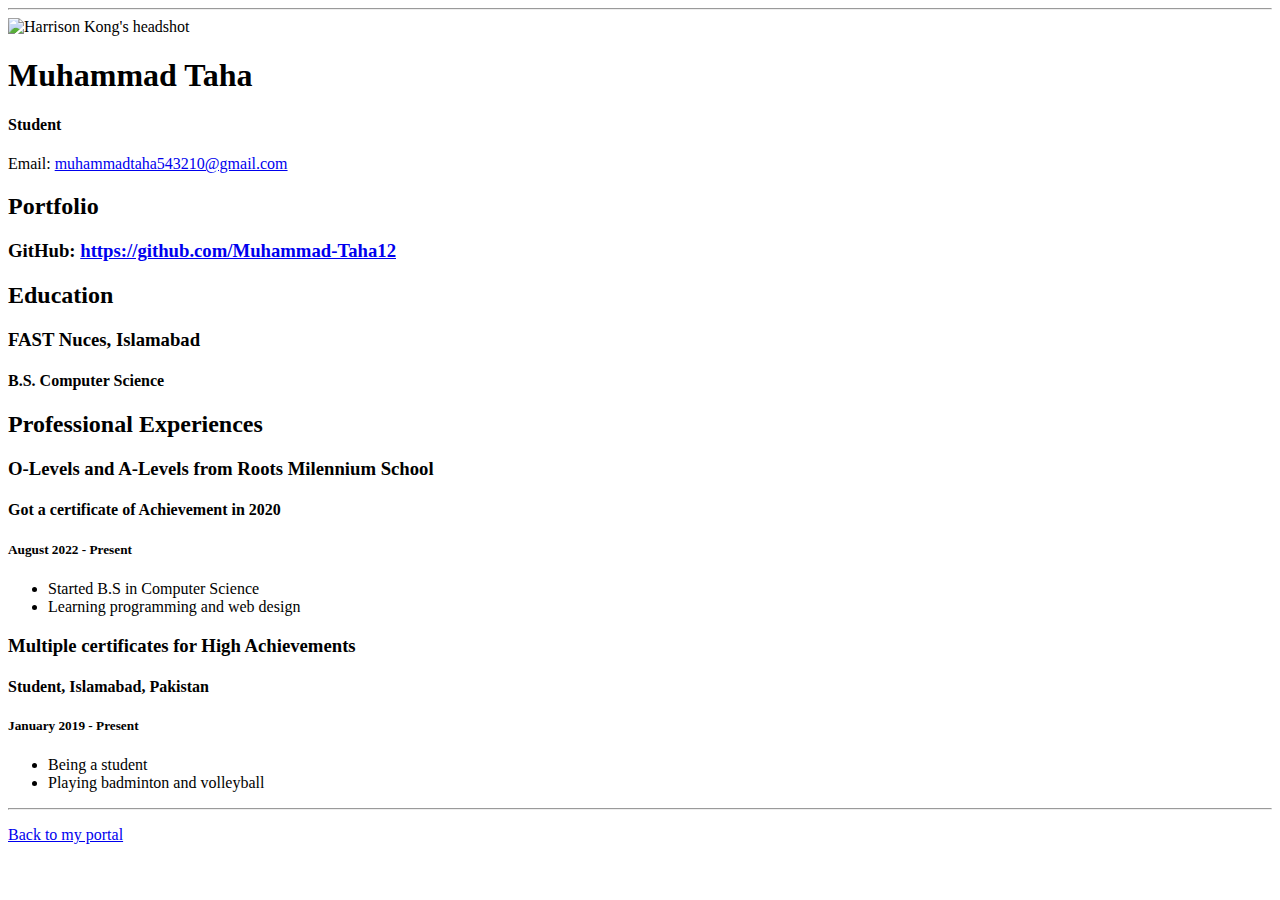
==== resume.html @ c245e944 "Add files via upload" ====
<!doctype html>

<!-- this is a comment for human! -->

<html lang="en">

  <header>
    <title>Muhammad Taha's Resume</title>
    <link rel="stylesheet" href="css/master.css">
    <link rel="FaviconIcon" href="favicon.ico" type="image/x-icon">
    <link rel="shortcut" href="favicon.ico" type="image/x-icon">
    <meta name="viewpot" content="width=device-width, initial-scale=1, shrink-to-fit=no">
    <meta name="name" content="Muhammad Taha's Portal">
    <meta name="robots" content="noindex, nofollow">
  </header>

  <body>
    <hr>

    <img src="images/headshot.jpg" alt="Harrison Kong's headshot" width="20%">

    <h1>Muhammad Taha</h1>
    <h4>Student</h4>

    <p>Email: <a href="mailto:muhammadtaha543210@gmail.com" target="_blank">muhammadtaha543210@gmail.com</a></p>
    <!-- don't post physical address, personal phone number or other personal information on the web! -->

    <h2>Portfolio</h2>
      <h3>GitHub: <a href="https://github.com/Muhammad-Taha12" target="_blank">https://github.com/Muhammad-Taha12</a></h3>

    <h2>Education</h2>

    <h3>FAST Nuces, Islamabad</h3>
    <h4>B.S. Computer Science</h4>

    <h2>Professional Experiences</h2>

    <h3>O-Levels and A-Levels from Roots Milennium School</h3>
    <h4>Got a certificate of Achievement in 2020</h4>
    <h5>August 2022 - Present</h5>
      <ul>
        <li>Started B.S in Computer Science</li>
        <li>Learning programming and web design</li>
      </ul>

    <h3>Multiple certificates for High Achievements</h3>
    <h4>Student, Islamabad, Pakistan</h4>
    <h5>January 2019 - Present</h5>
      <ul>
        <li>Being a student</li>
        <li>Playing badminton and volleyball</li>
      </ul>
  </body>

  <footer>
  <hr>
  <p><a href="index.html">Back to my portal</a><p>
  </footer>

</html>
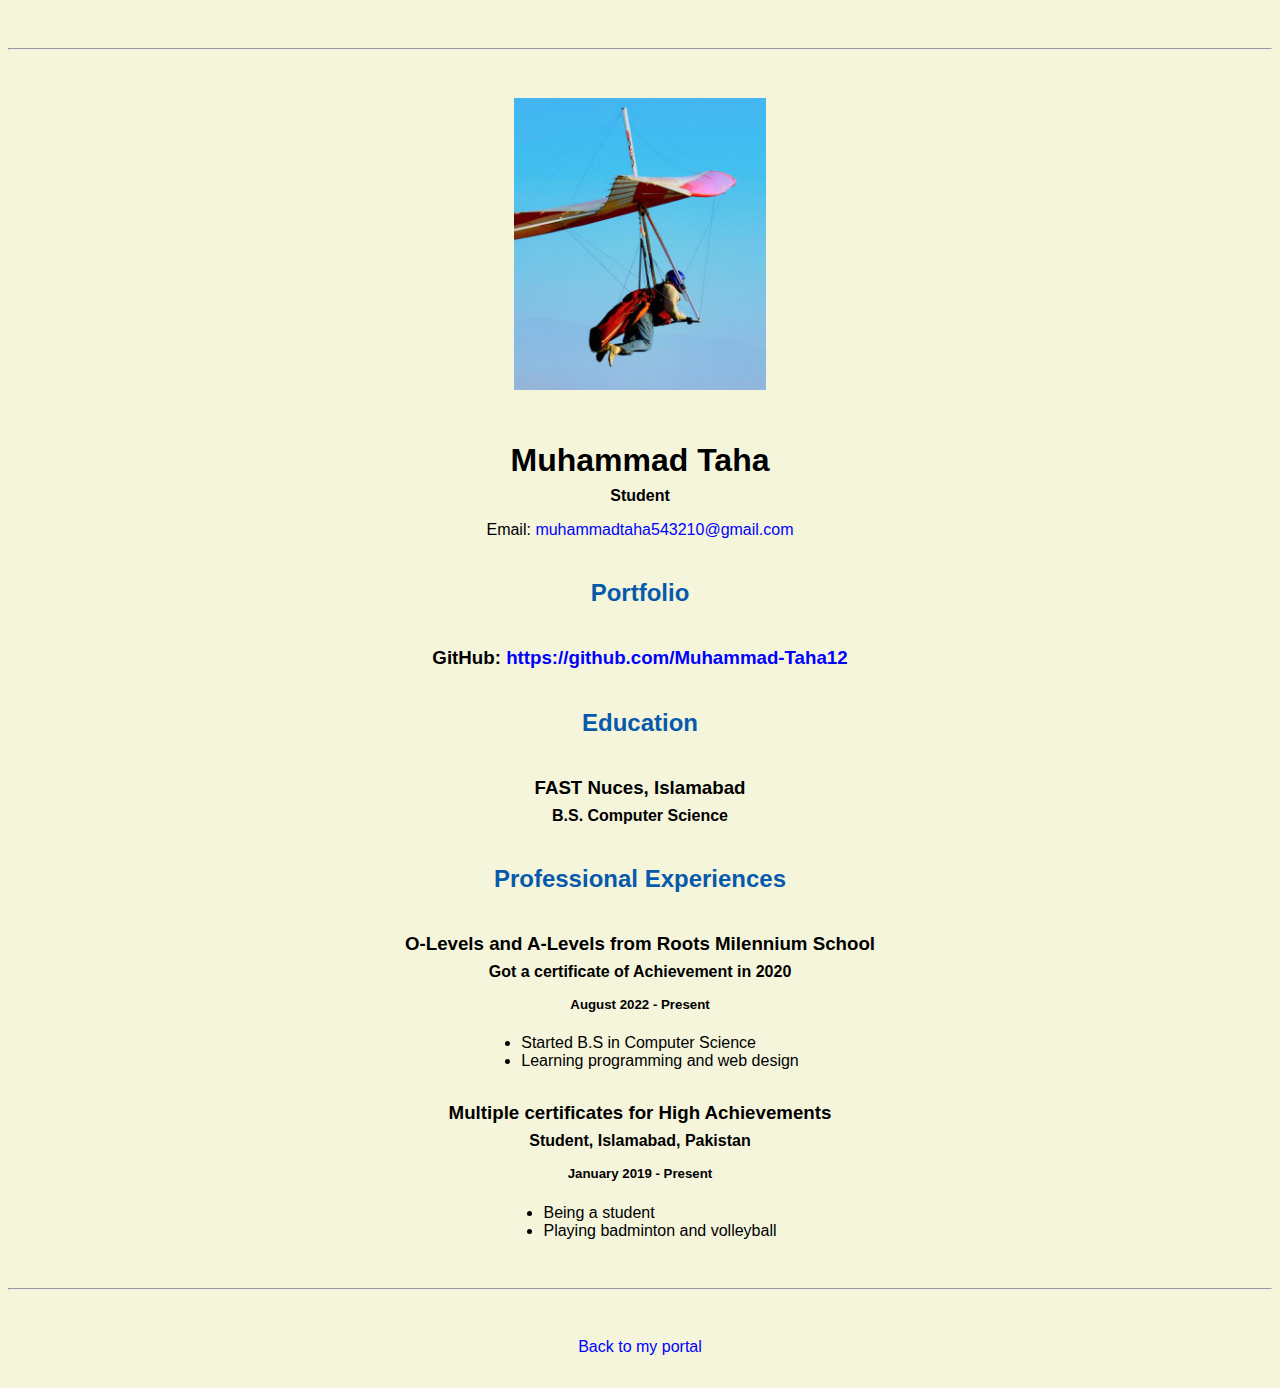
==== commit 1417562c: "Update resume.html" ====
--- a/resume.html
+++ b/resume.html
@@ -17,7 +17,7 @@
   <body>
     <hr>
 
-    <img src="images/headshot.jpg" alt="Harrison Kong's headshot" width="20%">
+    <img src="images/headshot.jpg" alt="Muhammad Taha's headshot" width="20%">
 
     <h1>Muhammad Taha</h1>
     <h4>Student</h4>
--- a/css/master.css
+++ b/css/master.css
@@ -0,0 +1,63 @@
+/* Cascading stylesheet for the website */
+
+/* Text inside these asterisks and slashes are comments for human */
+
+  a {
+    color: blue;/* set the text color to blue here */
+    text-decoration: none; /* This means we do not want hyperlinks to be underlined */
+  }
+
+  a:hover {
+    color: red;/* set the text color to red here */
+    text-decoration: none; /* This means we do not want hyperlinks to be underlined */
+  }
+
+  body {
+    background-color: beige; /* set the background color here */
+    color: black; /* set the text color to black here */
+    font-family: Arial, Helvetica, sans-serif; /* set the font here */
+    text-align: center; /* set the text alignment here */
+   }
+
+  footer {
+    margin-top: 2rem;
+    margin-bottom: 2rem;
+  }
+
+  h1 {
+    margin-bottom: 0.5rem;
+    margin-top: 3rem;
+   }
+
+  h2 {
+    margin-top: 2.5rem;
+    margin-bottom: 2.5rem;
+    color: #075AAB; /* set the text color of to #075AAB here */
+    /* set both the bottom margin and top margin to 2.5rem here */
+   }
+
+  h3 {
+    margin-bottom: 0;
+    margin-top: 2rem;
+  }
+
+  h4 {
+    margin-bottom: 1rem;
+    margin-top: 0.5rem;
+  }
+
+  h5 {
+    margin-top: 0.5rem;
+  }
+
+  hr {
+    margin-bottom: 3rem;
+    margin-top: 3rem;
+  }
+
+  /* this controls how the bullet points in the resume page looks */
+  ul {
+    display: table;
+    margin: 0 auto;
+    text-align: left;
+  }
